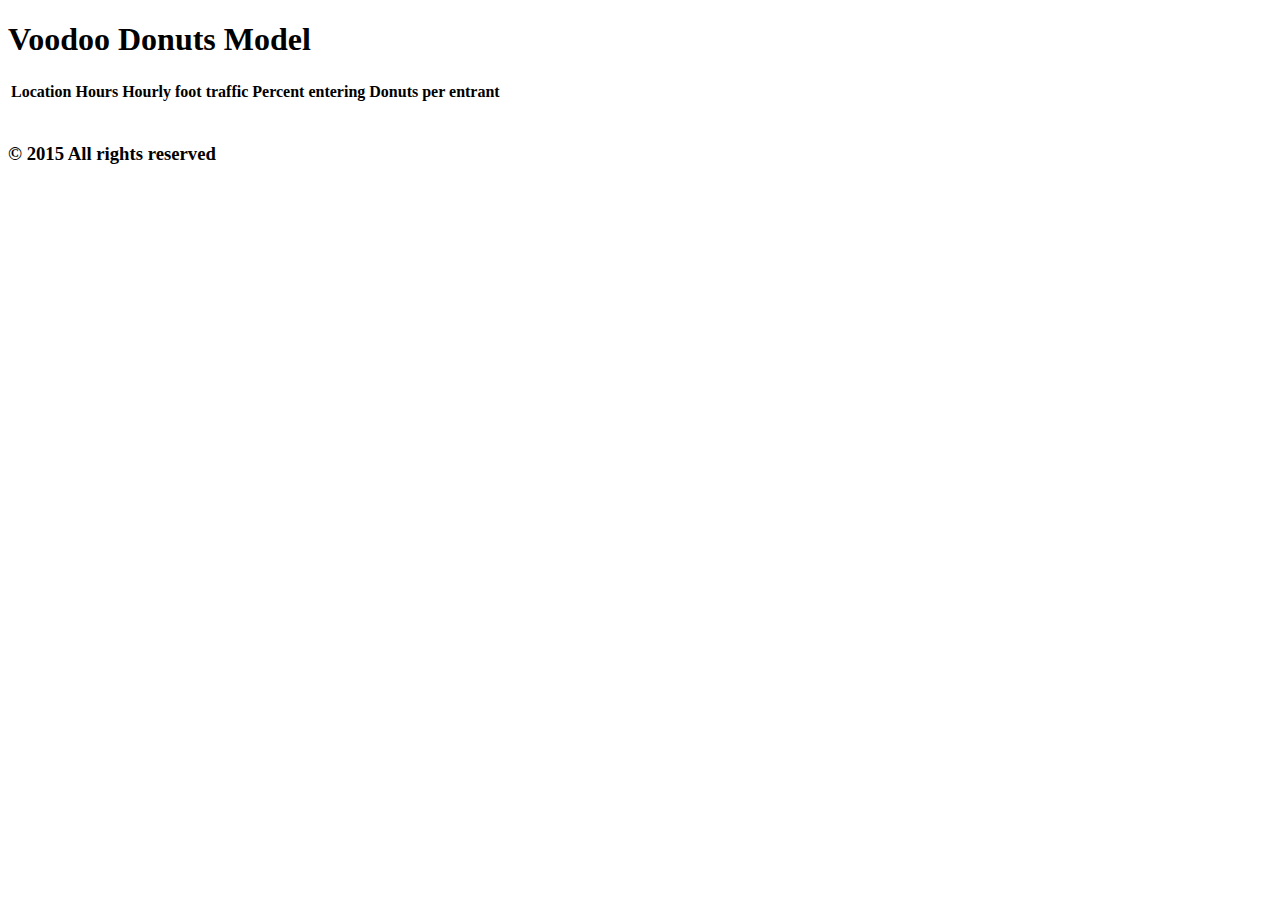
==== index.html @ e18b8971 "Initial commit" ====
<!DOCTYPE html>
<html>
  <head>
    <title>Voodoo Donuts Model</title>
    <meta charset="utf-8">
    <link rel="stylesheet" href="main.css">
    <script src="script.js"></script>
  </head>
  <body>

    <header id="pageTitle">
      <h1>Voodoo Donuts Model</h1>
    </header>

    <table>
      <thead>
        <tr>
          <th scope="col">Location</th>
          <th scope="col">Hours</th>
          <th scope="col">Hourly foot traffic</th>
          <th scope="col">Percent entering</th>
          <th scope="col">Donuts per entrant</th>
        </tr>
      </thead>
      <tbody>
        <tr>
          <td id="location1"></td>
          <td id="location2"></td>
          <td id="location3"></td>
          <td id="location4"></td>
          <td id="location5"></td>
        </tr>
        <tr>
          <td></td>
          <td></td>
          <td></td>
          <td></td>
          <td></td>
        </tr>
        <tr>
          <td></td>
          <td></td>
          <td></td>
          <td></td>
          <td></td>
        </tr>
        <tr>
          <td></td>
          <td></td>
          <td></td>
          <td></td>
          <td></td>
        </tr>
        <tr>
          <td></td>
          <td></td>
          <td></td>
          <td></td>
          <td></td>
        </tr>
      </tbody>
    </table>

    <footer>
      <h3>&copy; 2015 All rights reserved<h3>
    </footer>
  </body>
</html>
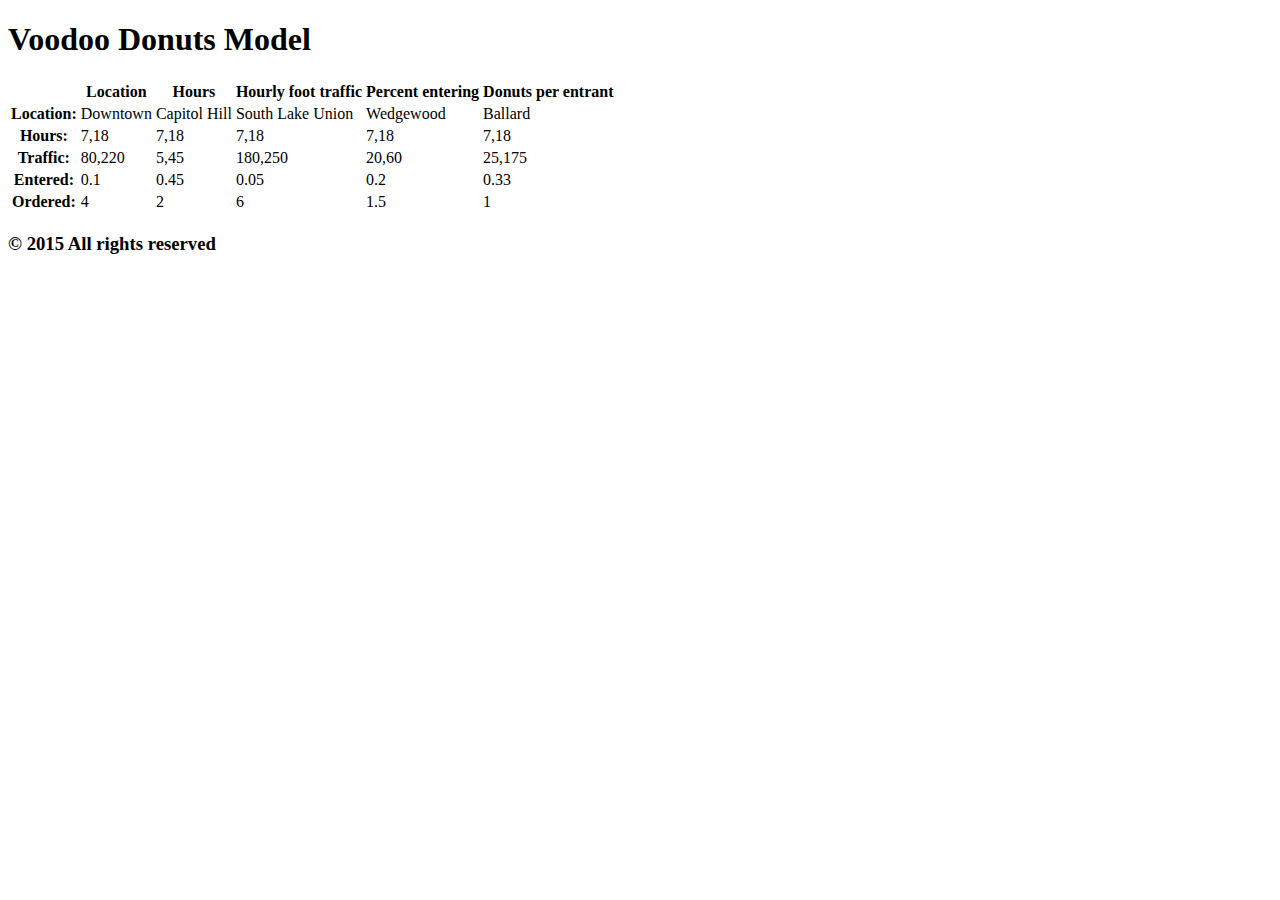
==== commit a66d3048: "Completed project with README" ====
--- a/index.html
+++ b/index.html
@@ -4,7 +4,7 @@
     <title>Voodoo Donuts Model</title>
     <meta charset="utf-8">
     <link rel="stylesheet" href="main.css">
-    <script src="script.js"></script>
+
   </head>
   <body>
 
@@ -15,6 +15,7 @@
     <table>
       <thead>
         <tr>
+          <th></th>
           <th scope="col">Location</th>
           <th scope="col">Hours</th>
           <th scope="col">Hourly foot traffic</th>
@@ -24,39 +25,44 @@
       </thead>
       <tbody>
         <tr>
+          <th>Location:</th>
+          <td id="location0"></td>
           <td id="location1"></td>
           <td id="location2"></td>
           <td id="location3"></td>
           <td id="location4"></td>
-          <td id="location5"></td>
         </tr>
         <tr>
-          <td></td>
-          <td></td>
-          <td></td>
-          <td></td>
-          <td></td>
+          <th>Hours:</th>
+          <td id="hours0"></td>
+          <td id="hours1"></td>
+          <td id="hours2"></td>
+          <td id="hours3"></td>
+          <td id="hours4"></td>
         </tr>
         <tr>
-          <td></td>
-          <td></td>
-          <td></td>
-          <td></td>
-          <td></td>
+          <th>Traffic:</th>
+          <td id="traffic0"></td>
+          <td id="traffic1"></td>
+          <td id="traffic2"></td>
+          <td id="traffic3"></td>
+          <td id="traffic4"></td>
         </tr>
         <tr>
-          <td></td>
-          <td></td>
-          <td></td>
-          <td></td>
-          <td></td>
+          <th>Entered:</th>
+          <td id="entered0"></td>
+          <td id="entered1"></td>
+          <td id="entered2"></td>
+          <td id="entered3"></td>
+          <td id="entered4"></td>
         </tr>
         <tr>
-          <td></td>
-          <td></td>
-          <td></td>
-          <td></td>
-          <td></td>
+          <th>Ordered:</th>
+          <td id="ordered0"></td>
+          <td id="ordered1"></td>
+          <td id="ordered2"></td>
+          <td id="ordered3"></td>
+          <td id="ordered4"></td>
         </tr>
       </tbody>
     </table>
@@ -64,5 +70,6 @@
     <footer>
       <h3>&copy; 2015 All rights reserved<h3>
     </footer>
+    <script src="script.js"></script>
   </body>
 </html>
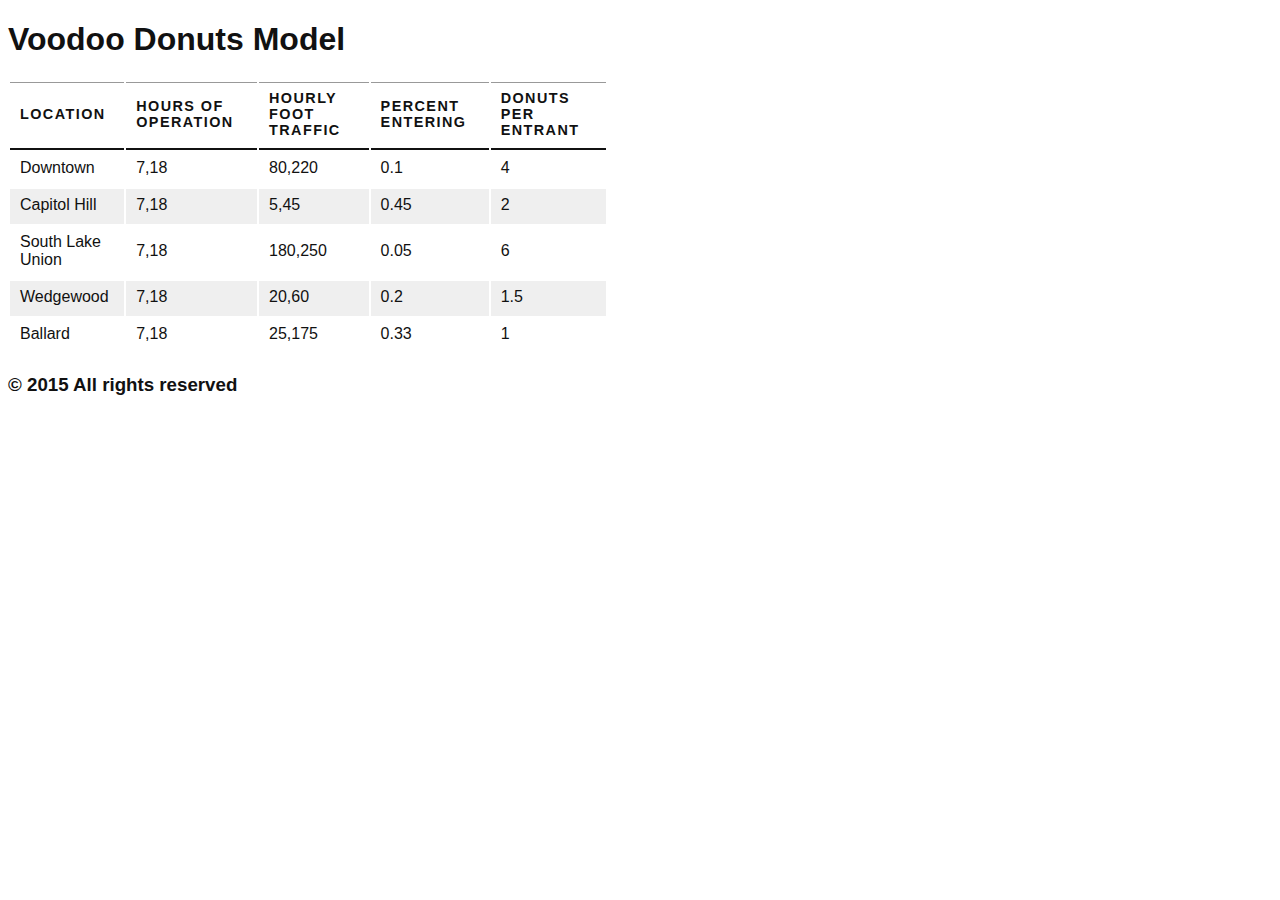
==== commit 166e20bc: "Adding voodoo_events_README, fixed table output." ====
--- a/index.html
+++ b/index.html
@@ -15,53 +15,47 @@
     <table>
       <thead>
         <tr>
-          <th></th>
           <th scope="col">Location</th>
-          <th scope="col">Hours</th>
+          <th scope="col">Hours of operation</th>
           <th scope="col">Hourly foot traffic</th>
           <th scope="col">Percent entering</th>
           <th scope="col">Donuts per entrant</th>
         </tr>
       </thead>
       <tbody>
-        <tr>
-          <th>Location:</th>
+        <tr><!--Downtown-->
           <td id="location0"></td>
+          <td id="hours0"></td>
+          <td id="traffic0"></td>
+          <td id="entered0"></td>
+          <td id="ordered0"></td>
+        </tr>
+        <tr class="even"><!--Capitol Hill-->
           <td id="location1"></td>
+          <td id="hours1"></td>
+          <td id="traffic1"></td>
+          <td id="entered1"></td>
+          <td id="ordered1"></td>
+        </tr>
+        <tr><!--South Lake Union-->
           <td id="location2"></td>
+          <td id="hours2"></td>
+          <td id="traffic2"></td>
+          <td id="entered2"></td>
+          <td id="ordered2"></td>
+        </tr>
+        <tr class="even"><!--Wedgewood-->
           <td id="location3"></td>
+          <td id="hours3"></td>
+          <td id="traffic3"></td>
+          <td id="entered3"></td>
+          <td id="ordered3"></td>
+        </tr>
+        <tr><!--Ballard-->
           <td id="location4"></td>
-        </tr>
-        <tr>
-          <th>Hours:</th>
-          <td id="hours0"></td>
-          <td id="hours1"></td>
-          <td id="hours2"></td>
-          <td id="hours3"></td>
           <td id="hours4"></td>
-        </tr>
-        <tr>
-          <th>Traffic:</th>
-          <td id="traffic0"></td>
-          <td id="traffic1"></td>
-          <td id="traffic2"></td>
-          <td id="traffic3"></td>
           <td id="traffic4"></td>
-        </tr>
-        <tr>
-          <th>Entered:</th>
-          <td id="entered0"></td>
-          <td id="entered1"></td>
-          <td id="entered2"></td>
-          <td id="entered3"></td>
           <td id="entered4"></td>
-        </tr>
-        <tr>
-          <th>Ordered:</th>
-          <td id="ordered0"></td>
-          <td id="ordered1"></td>
-          <td id="ordered2"></td>
-          <td id="ordered3"></td>
           <td id="ordered4"></td>
         </tr>
       </tbody>
--- a/main.css
+++ b/main.css
@@ -0,0 +1,27 @@
+body {
+  font-family: Arial, Verdana, sans-serif;
+  color: #111111;
+}
+table {
+  width: 600px;
+}
+th, td {
+  padding: 7px 10px 10px 10px;
+}
+th {
+  text-transform: uppercase;
+  letter-spacing: 0.1em;
+  font-size: 90%;
+  border-bottom: 2px solid #111111;
+  border-top: 1px solid #999;
+  text-align: left;
+}
+tr.even {
+  background-color: #efefef;
+}
+tr:hover {
+  background-color: #c3e6e5;
+}
+.money {
+  text-align: right;
+}
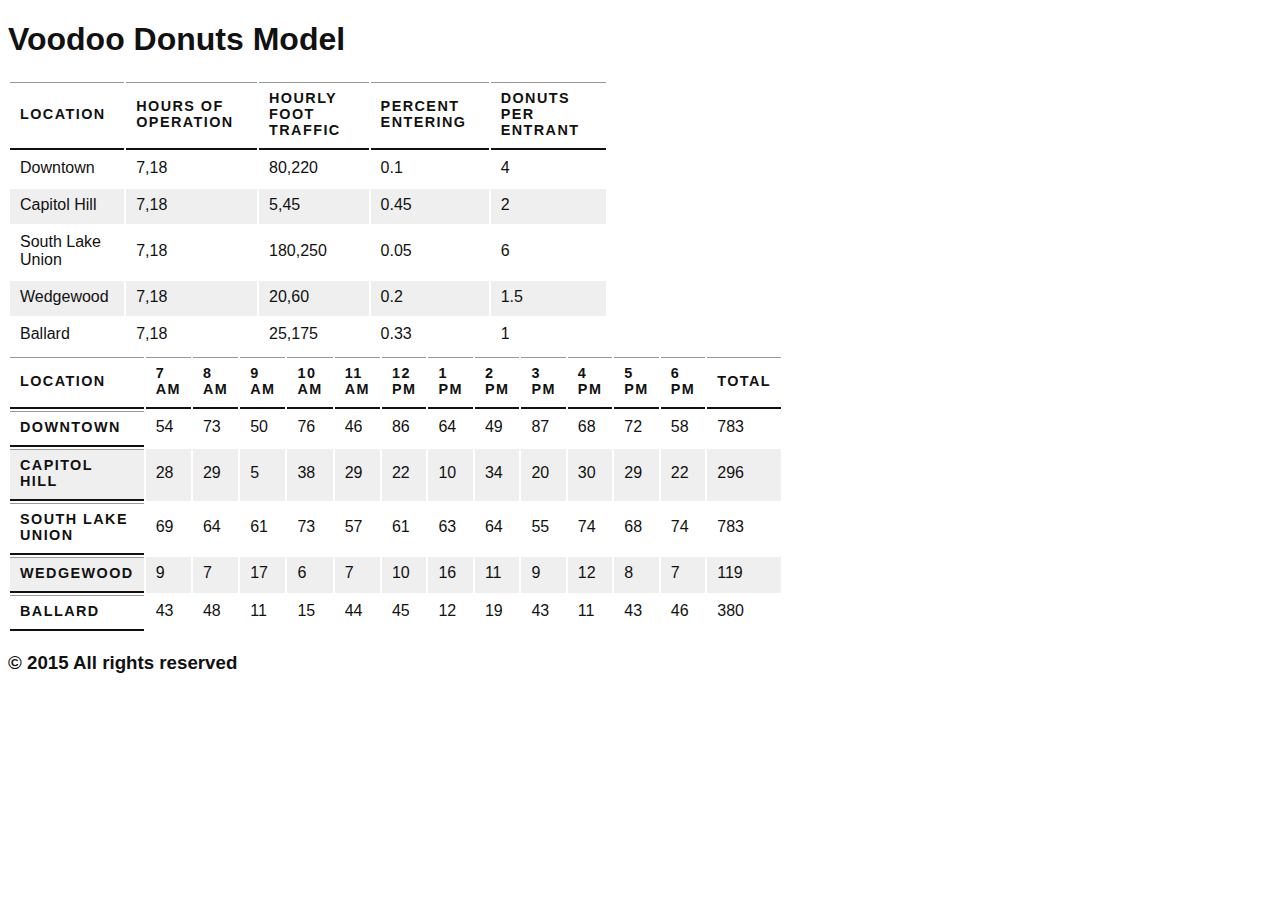
==== commit e6e9b490: "Sending output to HTML, updated README." ====
--- a/index.html
+++ b/index.html
@@ -11,55 +11,91 @@
     <header id="pageTitle">
       <h1>Voodoo Donuts Model</h1>
     </header>
+    <div>
+      <table>
+        <thead>
+          <tr>
+            <th scope="col">Location</th>
+            <th scope="col">Hours of operation</th>
+            <th scope="col">Hourly foot traffic</th>
+            <th scope="col">Percent entering</th>
+            <th scope="col">Donuts per entrant</th>
+          </tr>
+        </thead>
+        <tbody>
+          <tr><!--Downtown-->
+            <td id="location0"></td>
+            <td id="hours0"></td>
+            <td id="traffic0"></td>
+            <td id="entered0"></td>
+            <td id="ordered0"></td>
+          </tr>
+          <tr class="even"><!--Capitol Hill-->
+            <td id="location1"></td>
+            <td id="hours1"></td>
+            <td id="traffic1"></td>
+            <td id="entered1"></td>
+            <td id="ordered1"></td>
+          </tr>
+          <tr><!--South Lake Union-->
+            <td id="location2"></td>
+            <td id="hours2"></td>
+            <td id="traffic2"></td>
+            <td id="entered2"></td>
+            <td id="ordered2"></td>
+          </tr>
+          <tr class="even"><!--Wedgewood-->
+            <td id="location3"></td>
+            <td id="hours3"></td>
+            <td id="traffic3"></td>
+            <td id="entered3"></td>
+            <td id="ordered3"></td>
+          </tr>
+          <tr><!--Ballard-->
+            <td id="location4"></td>
+            <td id="hours4"></td>
+            <td id="traffic4"></td>
+            <td id="entered4"></td>
+            <td id="ordered4"></td>
+          </tr>
+        </tbody>
+      </table>
+    </div>
 
-    <table>
-      <thead>
-        <tr>
-          <th scope="col">Location</th>
-          <th scope="col">Hours of operation</th>
-          <th scope="col">Hourly foot traffic</th>
-          <th scope="col">Percent entering</th>
-          <th scope="col">Donuts per entrant</th>
-        </tr>
-      </thead>
-      <tbody>
-        <tr><!--Downtown-->
-          <td id="location0"></td>
-          <td id="hours0"></td>
-          <td id="traffic0"></td>
-          <td id="entered0"></td>
-          <td id="ordered0"></td>
-        </tr>
-        <tr class="even"><!--Capitol Hill-->
-          <td id="location1"></td>
-          <td id="hours1"></td>
-          <td id="traffic1"></td>
-          <td id="entered1"></td>
-          <td id="ordered1"></td>
-        </tr>
-        <tr><!--South Lake Union-->
-          <td id="location2"></td>
-          <td id="hours2"></td>
-          <td id="traffic2"></td>
-          <td id="entered2"></td>
-          <td id="ordered2"></td>
-        </tr>
-        <tr class="even"><!--Wedgewood-->
-          <td id="location3"></td>
-          <td id="hours3"></td>
-          <td id="traffic3"></td>
-          <td id="entered3"></td>
-          <td id="ordered3"></td>
-        </tr>
-        <tr><!--Ballard-->
-          <td id="location4"></td>
-          <td id="hours4"></td>
-          <td id="traffic4"></td>
-          <td id="entered4"></td>
-          <td id="ordered4"></td>
-        </tr>
-      </tbody>
-    </table>
+    <div>
+      <table>
+        <thead>
+          <tr>
+            <th scope="col">Location</th>
+            <th scope="col">7 AM</th>
+            <th scope="col">8 AM</th>
+            <th scope="col">9 AM</th>
+            <th scope="col">10 AM</th>
+            <th scope="col">11 AM</th>
+            <th scope="col">12 PM</th>
+            <th scope="col">1 PM</th>
+            <th scope="col">2 PM</th>
+            <th scope="col">3 PM</th>
+            <th scope="col">4 PM</th>
+            <th scope="col">5 PM</th>
+            <th scope="col">6 PM</th>
+            <th scope="col">Total</th>
+          </tr>
+        </thead>
+        <tbody>
+          <tr id="downtown">
+          </tr>
+          <tr class="even" id="capitolHill">
+          </tr>
+          <tr id="southLakeUnion">
+          </tr>
+          <tr class="even" id="wedgewood">
+          </tr>
+          <tr id="ballard">
+          </tr>
+        </tbody>
+      </table>
+    </div>
 
     <footer>
       <h3>&copy; 2015 All rights reserved<h3>
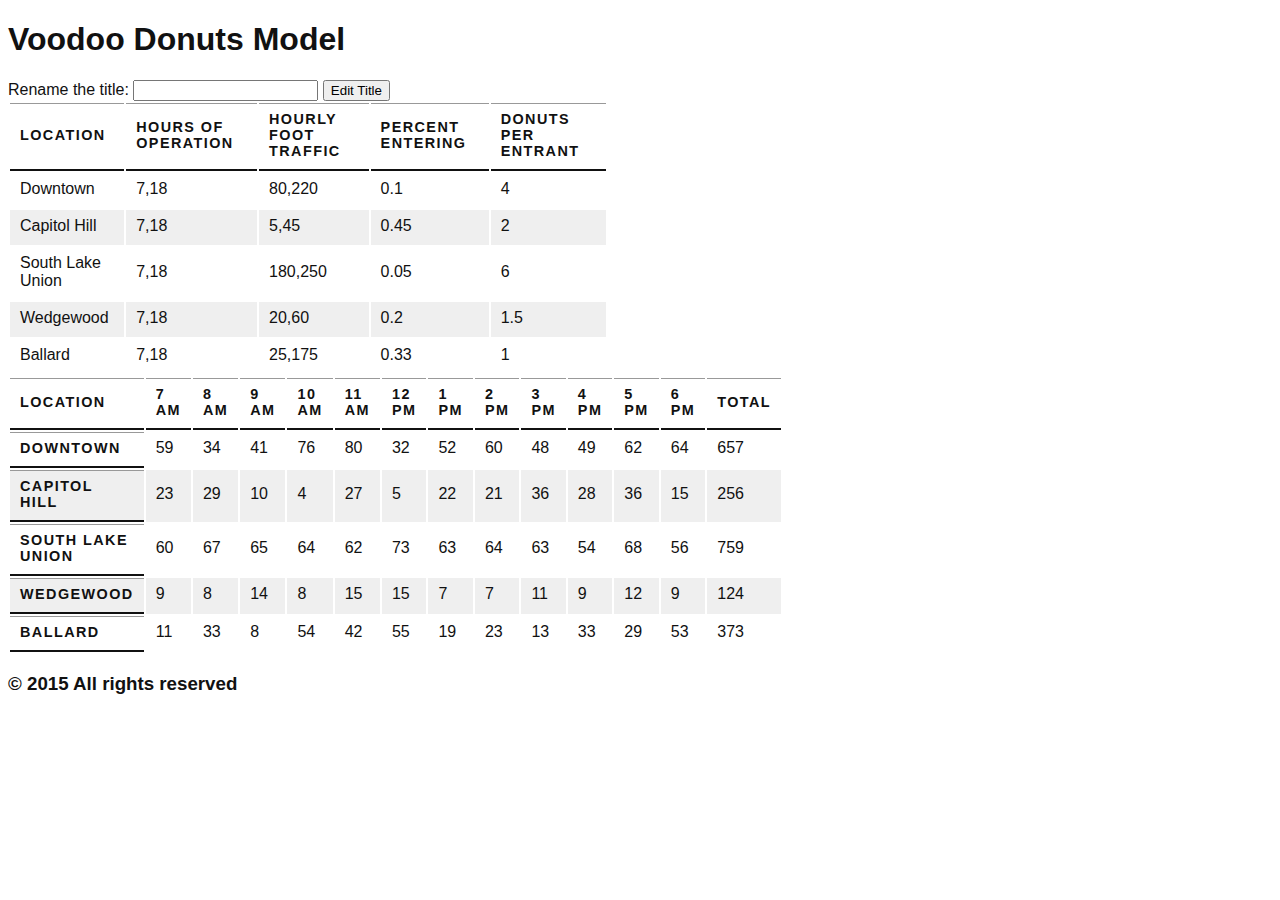
==== commit ef8ea9eb: "Adding event listener." ====
--- a/index.html
+++ b/index.html
@@ -9,8 +9,15 @@
   <body>
 
     <header id="pageTitle">
-      <h1>Voodoo Donuts Model</h1>
+      <h1 id="title">Voodoo Donuts Model</h1>
     </header>
+    <div>
+      <form>
+        <label for="editTitle">Rename the title: </label>
+        <input type="text" id="editTitle" />
+        <button id="editTitle" type="button">Edit Title</button>
+      </form>
+    </div>
     <div>
       <table>
         <thead>
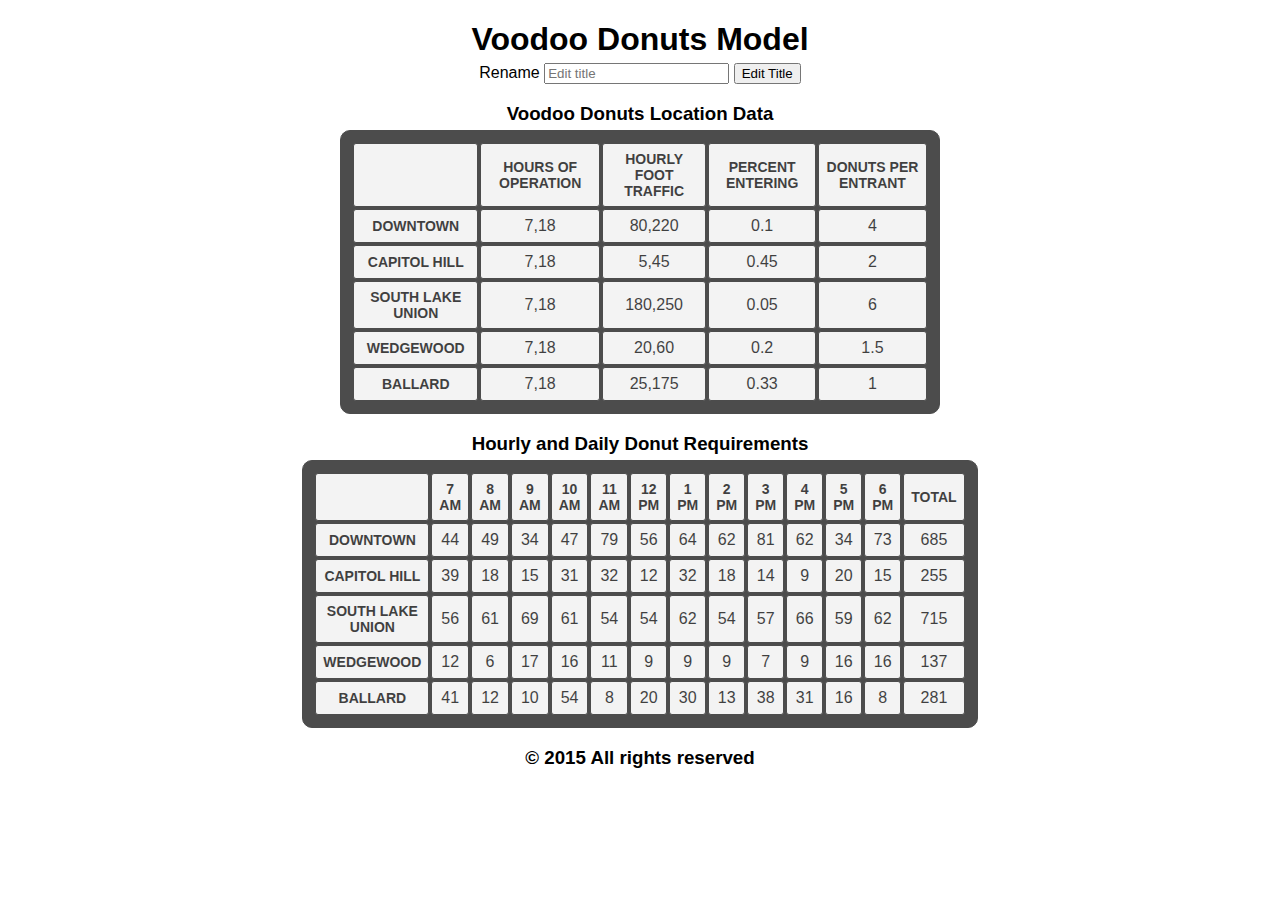
==== commit 801ffc37: "Stylin' tha donuts yo." ====
--- a/index.html
+++ b/index.html
@@ -13,53 +13,54 @@
     </header>
     <div>
       <form>
-        <label for="editTitle">Rename the title: </label>
-        <input type="text" id="editTitle" />
+        <label for="editTitle">Rename</label>
+        <input type="text" id="editTitle" placeholder="Edit title"/>
         <button id="editTitle" type="button">Edit Title</button>
       </form>
     </div>
     <div>
+      <h3 class="tableTitle">Voodoo Donuts Location Data</h3>
       <table>
         <thead>
           <tr>
-            <th scope="col">Location</th>
-            <th scope="col">Hours of operation</th>
-            <th scope="col">Hourly foot traffic</th>
-            <th scope="col">Percent entering</th>
-            <th scope="col">Donuts per entrant</th>
+            <th scope="col" class="even"></th>
+            <th scope="col" class="even">Hours of operation</th>
+            <th scope="col" class="even">Hourly foot traffic</th>
+            <th scope="col" class="even">Percent entering</th>
+            <th scope="col" class="even">Donuts per entrant</th>
           </tr>
         </thead>
         <tbody>
           <tr><!--Downtown-->
-            <td id="location0"></td>
+            <th id="location0"></th>
             <td id="hours0"></td>
             <td id="traffic0"></td>
             <td id="entered0"></td>
             <td id="ordered0"></td>
           </tr>
-          <tr class="even"><!--Capitol Hill-->
-            <td id="location1"></td>
+          <tr><!--Capitol Hill-->
+            <th id="location1"></th>
             <td id="hours1"></td>
             <td id="traffic1"></td>
             <td id="entered1"></td>
             <td id="ordered1"></td>
           </tr>
           <tr><!--South Lake Union-->
-            <td id="location2"></td>
+            <th id="location2"></th>
             <td id="hours2"></td>
             <td id="traffic2"></td>
             <td id="entered2"></td>
             <td id="ordered2"></td>
           </tr>
-          <tr class="even"><!--Wedgewood-->
-            <td id="location3"></td>
+          <tr><!--Wedgewood-->
+            <th id="location3"></th>
             <td id="hours3"></td>
             <td id="traffic3"></td>
             <td id="entered3"></td>
             <td id="ordered3"></td>
           </tr>
           <tr><!--Ballard-->
-            <td id="location4"></td>
+            <th id="location4"></th>
             <td id="hours4"></td>
             <td id="traffic4"></td>
             <td id="entered4"></td>
@@ -70,10 +71,11 @@
     </div>
 
     <div>
+      <h3 class="tableTitle">Hourly and Daily Donut Requirements</h3>
       <table>
         <thead>
           <tr>
-            <th scope="col">Location</th>
+            <th scope="col"></th>
             <th scope="col">7 AM</th>
             <th scope="col">8 AM</th>
             <th scope="col">9 AM</th>
@@ -92,11 +94,11 @@
         <tbody>
           <tr id="downtown">
           </tr>
-          <tr class="even" id="capitolHill">
+          <tr id="capitolHill">
           </tr>
           <tr id="southLakeUnion">
           </tr>
-          <tr class="even" id="wedgewood">
+          <tr id="wedgewood">
           </tr>
           <tr id="ballard">
           </tr>
--- a/main.css
+++ b/main.css
@@ -1,27 +1,39 @@
 body {
-  font-family: Arial, Verdana, sans-serif;
-  color: #111111;
+  font-family: "Helvetica Neue", Helvetica, sans-serif;
+  background-image: url(http://static.communitytable.com/wp-content/uploads/2014/06/donut-day-facts-ftr.jpg);
+  background-repeat: no-repeat;
+  background-size: cover;
+  text-align: center;
+}
+div {
+  width: 800px;
+  margin: 0 auto;
+}
+h1, h3 {
+  margin-bottom: 5px;
+
 }
 table {
   width: 600px;
+  border: 1px solid #111111;
+  border-radius: 10px;
+  padding: 10px;
+  background-color: #111111;
+  opacity: 0.75;
+  margin: auto;
+
 }
 th, td {
-  padding: 7px 10px 10px 10px;
+  padding: 7px;
+  background-color: #efefef;
+  border: 1px solid #111111;
+  border-radius: 3px;
+  text-align: center;
 }
 th {
   text-transform: uppercase;
-  letter-spacing: 0.1em;
-  font-size: 90%;
-  border-bottom: 2px solid #111111;
-  border-top: 1px solid #999;
-  text-align: left;
-}
-tr.even {
-  background-color: #efefef;
+  font-size: 14px;
 }
 tr:hover {
-  background-color: #c3e6e5;
+  background-color: blue;
 }
-.money {
-  text-align: right;
-}
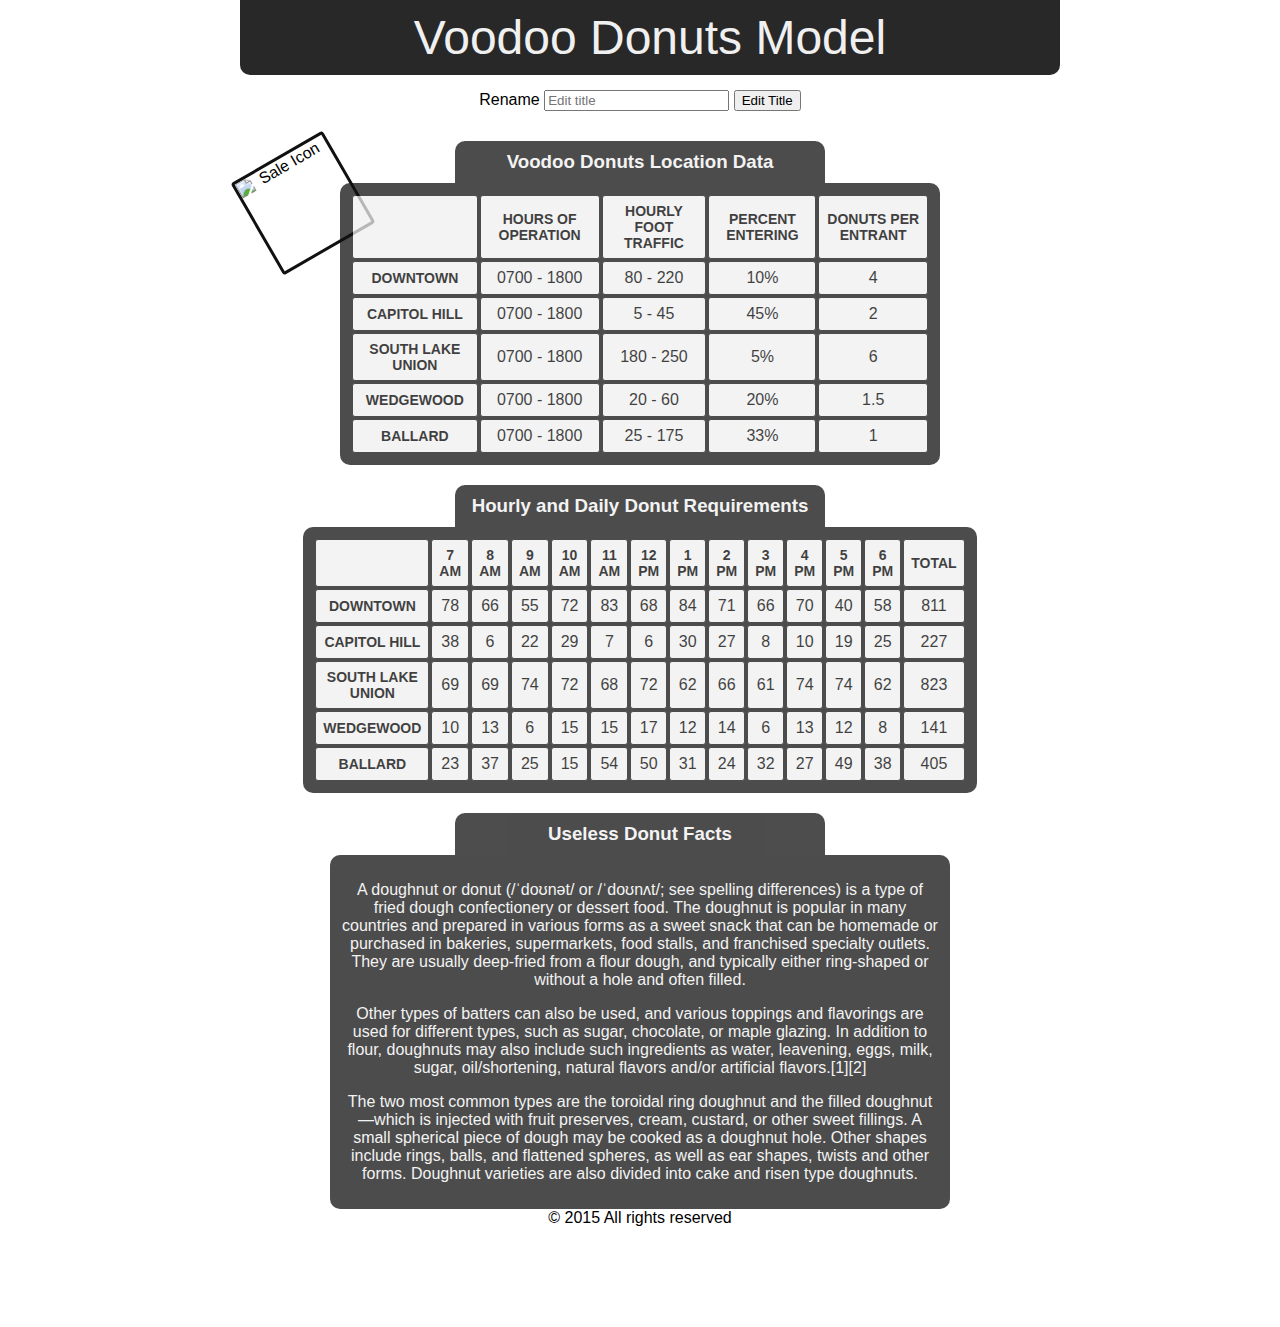
==== commit 3dcb5435: "layout assignment" ====
--- a/index.html
+++ b/index.html
@@ -7,18 +7,17 @@
 
   </head>
   <body>
-
-    <header id="pageTitle">
-      <h1 id="title">Voodoo Donuts Model</h1>
-    </header>
-    <div>
+    <div class="background"></div>
+    <div class="main">
+      <header id="title">
+        Voodoo Donuts Model
+      </header>
       <form>
         <label for="editTitle">Rename</label>
         <input type="text" id="editTitle" placeholder="Edit title"/>
         <button id="editTitle" type="button">Edit Title</button>
       </form>
-    </div>
-    <div>
+      <img src="http://www.wildeplumfarmofgeorgia.us/Lists/Photos/sale-left-red.png" class="sale" alt="Sale Icon" width="100" height="100"/>
       <h3 class="tableTitle">Voodoo Donuts Location Data</h3>
       <table>
         <thead>
@@ -30,7 +29,7 @@
             <th scope="col" class="even">Donuts per entrant</th>
           </tr>
         </thead>
-        <tbody>
+        <tbody class="data">
           <tr><!--Downtown-->
             <th id="location0"></th>
             <td id="hours0"></td>
@@ -68,9 +67,7 @@
           </tr>
         </tbody>
       </table>
-    </div>
 
-    <div>
       <h3 class="tableTitle">Hourly and Daily Donut Requirements</h3>
       <table>
         <thead>
@@ -104,11 +101,22 @@
           </tr>
         </tbody>
       </table>
+
+    <h3 class="tableTitle">Useless Donut Facts</h3>
+    <div class="info">
+      <p>
+        A doughnut or donut (/ˈdoʊnət/ or /ˈdoʊnʌt/; see spelling differences) is a type of fried dough confectionery or dessert food. The doughnut is popular in many countries and prepared in various forms as a sweet snack that can be homemade or purchased in bakeries, supermarkets, food stalls, and franchised specialty outlets. They are usually deep-fried from a flour dough, and typically either ring-shaped or without a hole and often filled.
+      </p>
+      <p>
+        Other types of batters can also be used, and various toppings and flavorings are used for different types, such as sugar, chocolate, or maple glazing. In addition to flour, doughnuts may also include such ingredients as water, leavening, eggs, milk, sugar, oil/shortening, natural flavors and/or artificial flavors.[1][2]
+      </p>
+      <p>
+        The two most common types are the toroidal ring doughnut and the filled doughnut—which is injected with fruit preserves, cream, custard, or other sweet fillings. A small spherical piece of dough may be cooked as a doughnut hole. Other shapes include rings, balls, and flattened spheres, as well as ear shapes, twists and other forms. Doughnut varieties are also divided into cake and risen type doughnuts.
+      </p>
     </div>
-
-    <footer>
-      <h3>&copy; 2015 All rights reserved<h3>
-    </footer>
+      <footer>
+        &copy; 2015 All rights reserved
+      </footer>
     <script src="script.js"></script>
   </body>
 </html>
--- a/main.css
+++ b/main.css
@@ -3,19 +3,63 @@
   background-image: url(http://static.communitytable.com/wp-content/uploads/2014/06/donut-day-facts-ftr.jpg);
   background-repeat: no-repeat;
   background-size: cover;
+  background-attachment: fixed;
   text-align: center;
 }
-div {
+.main {
   width: 800px;
+  margin: 100px auto;
+}
+form {
+  position: relative;
+  top: -10px;
+}
+header {
+  color: #efefef;
+  width: 800px;
+  position: fixed;
+  top: 0;
+  left: auto;
+  border-bottom-left-radius: 10px;
+  border-bottom-right-radius: 10px;
+  padding: 10px;
+  background-color: #111111;
+  opacity: 0.90;
+  z-index: 100;
+  font-size: 48px;
+}
+h3 {
+  color: #efefef;
+  border-top-left-radius: 10px;
+  border-top-right-radius: 10px;
+  padding: 10px;
+  background-color: #111111;
+  opacity: 0.75;
+  width: 350px;
   margin: 0 auto;
-}
-h1, h3 {
-  margin-bottom: 5px;
+  margin-top: 20px;
 
 }
-table {
+.sale {
+  position: absolute;
+  top: 150px;
+  left: 250px;
+  border: 3px solid #111111;
+  border-radius: 3px;
+  transform: rotate(330deg);
+  -webkit-animation: myfirst 0.7s infinite;
+}
+
+@-webkit-keyframes myfirst {
+  0% {opacity: 0;}
+  100% {opacity: 1;}
+}
+
+.info {
+  color: #efefef;
+}
+  table, .info {
   width: 600px;
-  border: 1px solid #111111;
   border-radius: 10px;
   padding: 10px;
   background-color: #111111;
@@ -34,6 +78,7 @@
   text-transform: uppercase;
   font-size: 14px;
 }
-tr:hover {
-  background-color: blue;
+td:hover {
+  background-color: #111111;
+  color: #efefef;
 }
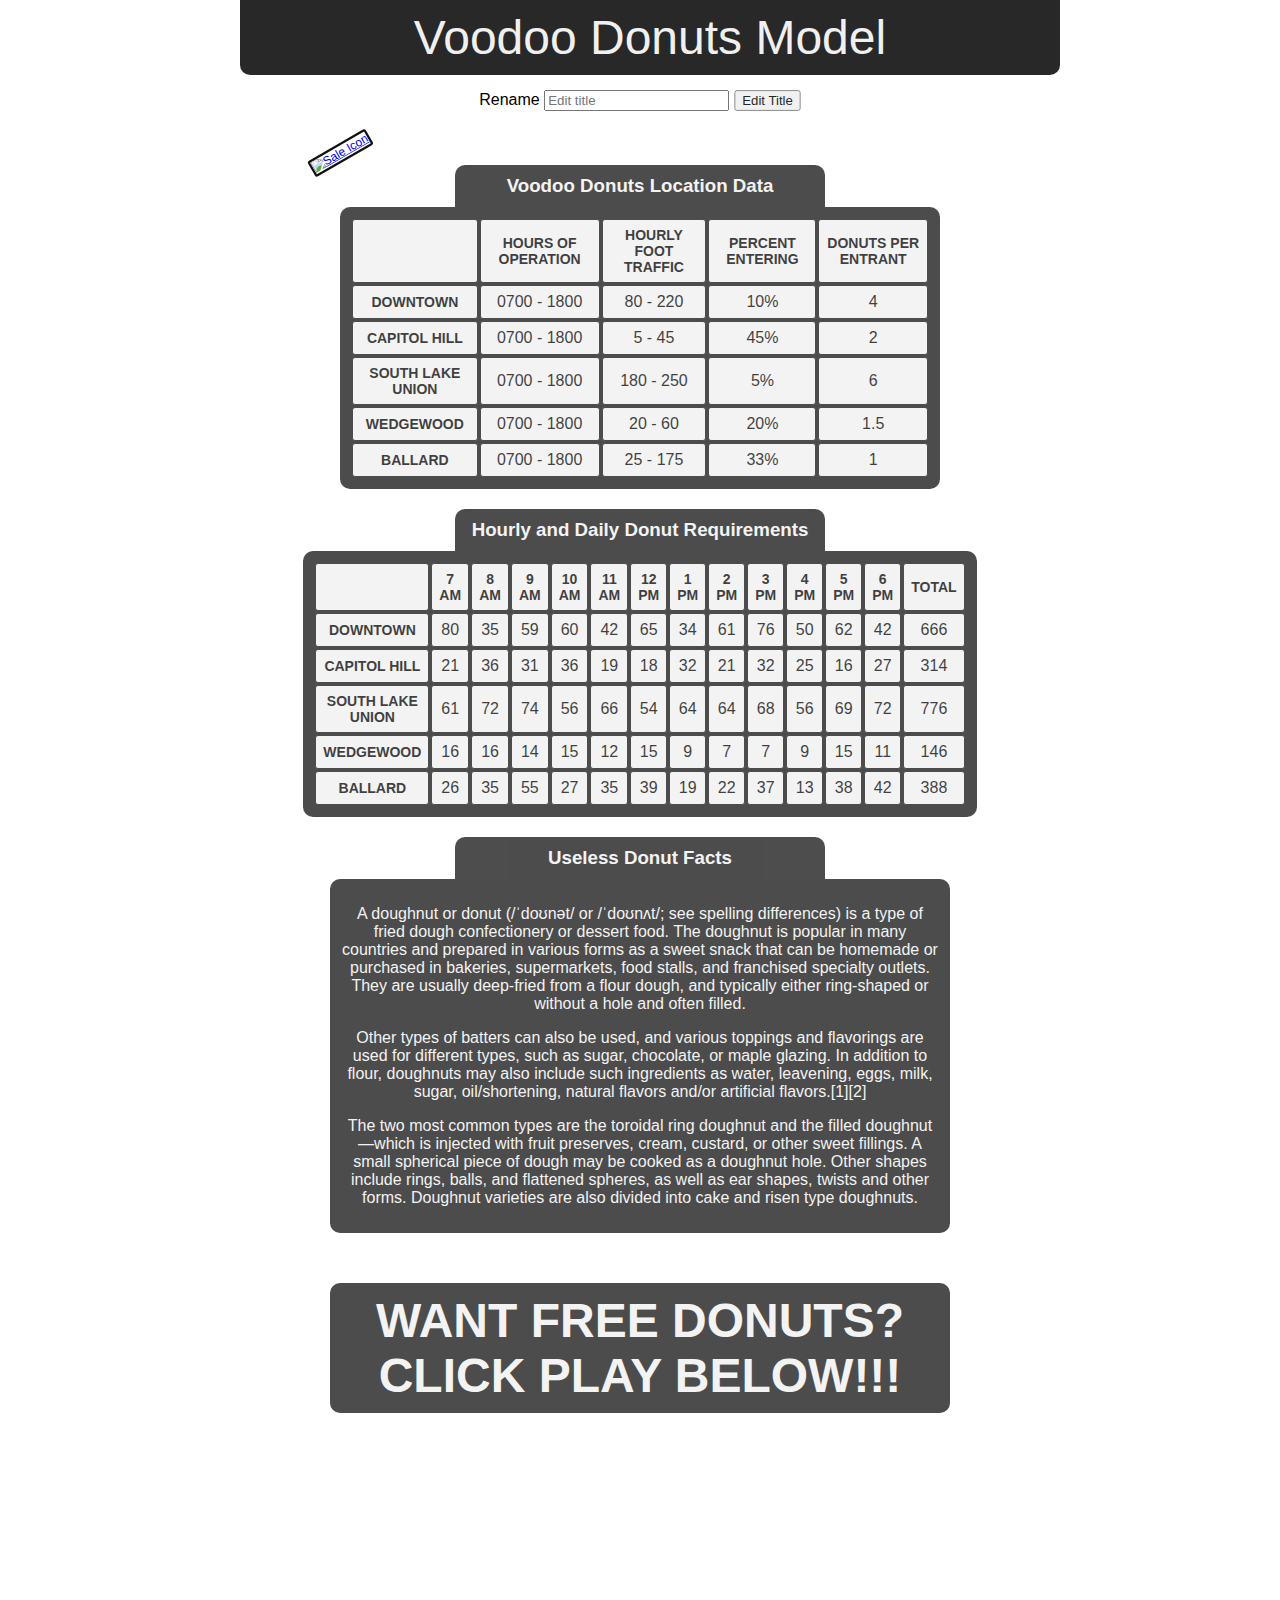
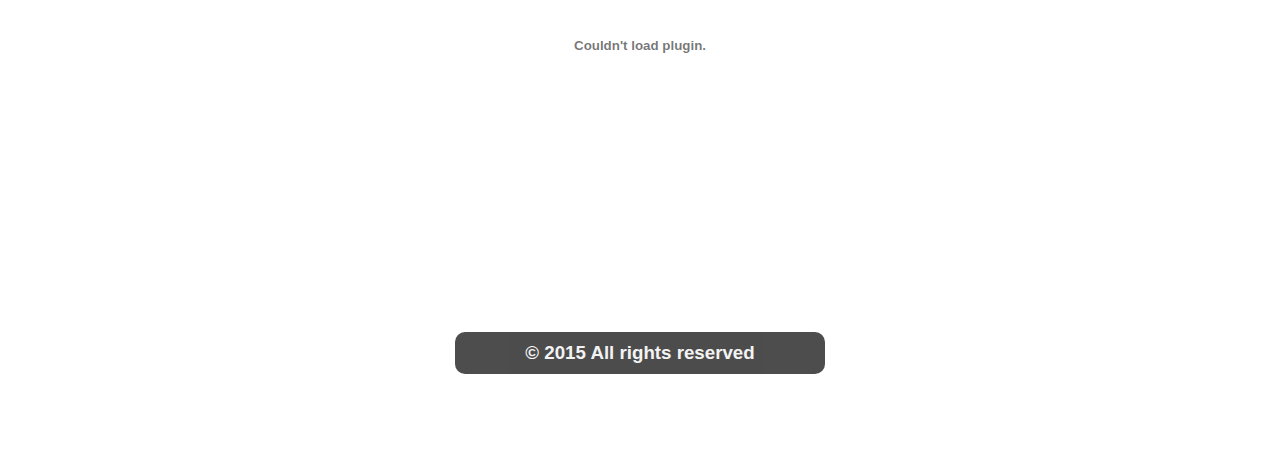
==== commit 9f9be83f: "Transitions and transforms, baby." ====
--- a/index.html
+++ b/index.html
@@ -4,7 +4,6 @@
     <title>Voodoo Donuts Model</title>
     <meta charset="utf-8">
     <link rel="stylesheet" href="main.css">
-
   </head>
   <body>
     <div class="background"></div>
@@ -12,12 +11,15 @@
       <header id="title">
         Voodoo Donuts Model
       </header>
-      <form>
-        <label for="editTitle">Rename</label>
-        <input type="text" id="editTitle" placeholder="Edit title"/>
-        <button id="editTitle" type="button">Edit Title</button>
-      </form>
-      <img src="http://www.wildeplumfarmofgeorgia.us/Lists/Photos/sale-left-red.png" class="sale" alt="Sale Icon" width="100" height="100"/>
+        <form>
+          <label for="editTitle">Rename</label>
+          <input type="text" id="editTitle" placeholder="Edit title"/>
+          <button class="editTitle" type="button">Edit Title</button>
+        </form>
+      <div>
+      <a href="http://www.asseenontv.com/bedazzler/detail.php?p=296300" target="-blank">
+      <img src="http://www.wildeplumfarmofgeorgia.us/Lists/Photos/sale-left-red.png" class="sale" alt="Sale Icon" width="100" height="100"/></a>
+      </div>
       <h3 class="tableTitle">Voodoo Donuts Location Data</h3>
       <table>
         <thead>
@@ -102,20 +104,29 @@
         </tbody>
       </table>
 
-    <h3 class="tableTitle">Useless Donut Facts</h3>
-    <div class="info">
-      <p>
-        A doughnut or donut (/ˈdoʊnət/ or /ˈdoʊnʌt/; see spelling differences) is a type of fried dough confectionery or dessert food. The doughnut is popular in many countries and prepared in various forms as a sweet snack that can be homemade or purchased in bakeries, supermarkets, food stalls, and franchised specialty outlets. They are usually deep-fried from a flour dough, and typically either ring-shaped or without a hole and often filled.
-      </p>
-      <p>
-        Other types of batters can also be used, and various toppings and flavorings are used for different types, such as sugar, chocolate, or maple glazing. In addition to flour, doughnuts may also include such ingredients as water, leavening, eggs, milk, sugar, oil/shortening, natural flavors and/or artificial flavors.[1][2]
-      </p>
-      <p>
-        The two most common types are the toroidal ring doughnut and the filled doughnut—which is injected with fruit preserves, cream, custard, or other sweet fillings. A small spherical piece of dough may be cooked as a doughnut hole. Other shapes include rings, balls, and flattened spheres, as well as ear shapes, twists and other forms. Doughnut varieties are also divided into cake and risen type doughnuts.
-      </p>
-    </div>
+      <h3 class="tableTitle">Useless Donut Facts</h3>
+      <div class="info">
+        <p>
+          A doughnut or donut (/ˈdoʊnət/ or /ˈdoʊnʌt/; see spelling differences) is a type of fried dough confectionery or dessert food. The doughnut is popular in many countries and prepared in various forms as a sweet snack that can be homemade or purchased in bakeries, supermarkets, food stalls, and franchised specialty outlets. They are usually deep-fried from a flour dough, and typically either ring-shaped or without a hole and often filled.
+        </p>
+        <p>
+          Other types of batters can also be used, and various toppings and flavorings are used for different types, such as sugar, chocolate, or maple glazing. In addition to flour, doughnuts may also include such ingredients as water, leavening, eggs, milk, sugar, oil/shortening, natural flavors and/or artificial flavors.[1][2]
+        </p>
+        <p>
+          The two most common types are the toroidal ring doughnut and the filled doughnut—which is injected with fruit preserves, cream, custard, or other sweet fillings. A small spherical piece of dough may be cooked as a doughnut hole. Other shapes include rings, balls, and flattened spheres, as well as ear shapes, twists and other forms. Doughnut varieties are also divided into cake and risen type doughnuts.
+        </p>
+      </div>
+        <h3 class="rickroll">WANT FREE DONUTS? CLICK PLAY BELOW!!!</h3>
+      <div>
+        <object classid="clsid:d27cdb6e-ae6d-11cf-96b8-444553540000"
+        codebase="http://fpdownload.macromedia.com/pub/shockwave/cabs/flash/swflash.cab#version=8,0,0,0" width="640" height="525"><param name="wmode"
+        value="transparent" /><param name="movie"
+        value="http://video.gprime.net/media/flv/flv.swf?gN=rickroll&gX=640&gY=480&gL=0"></param>
+        <embed src="http://video.gprime.net/media/flv/flv.swf?gN=rickroll&gX=640&gY=480&gL=0"
+        wmode="transparent" type="application/x-shockwave-flash" pluginspage="http://www.macromedia.com/go/getflashplayer" width="640" height="525"></embed></object>
+      </div>
       <footer>
-        &copy; 2015 All rights reserved
+        <h3 class="footer">&copy; 2015 All rights reserved</h3>
       </footer>
     <script src="script.js"></script>
   </body>
--- a/main.css
+++ b/main.css
@@ -14,6 +14,22 @@
   position: relative;
   top: -10px;
 }
+.editTitle {
+  cursor: pointer;
+  transition: all 250ms ease-in-out;
+  transform: scale(.99);
+  opacity: 0.85;
+  box-shadow:
+    0px 3px 3px rgba(0,0,0,0),
+    0px 3px 3px rgba(0,0,0,0);
+}
+.editTitle:hover {
+  transform: scale(1) translateY(-2px);
+  opacity: 1.0;
+  box-shadow:
+    0px 2px 2px rgba(0,0,0,.16),
+    0px 2px 2px rgba(0,0,0,.23);
+}
 header {
   color: #efefef;
   width: 800px;
@@ -28,6 +44,9 @@
   z-index: 100;
   font-size: 48px;
 }
+.footer {
+  border-radius: 10px;
+}
 h3 {
   color: #efefef;
   border-top-left-radius: 10px;
@@ -40,15 +59,27 @@
   margin-top: 20px;
 
 }
+.rickroll {
+  border-radius: 10px;
+  font-size: 48px;
+  width: 600px;
+  position: relative;
+  top: 30px;
+}
 .sale {
-  position: absolute;
-  top: 150px;
-  left: 250px;
+  position: relative;
+  top: 20px;
+  left: -300px;
   border: 3px solid #111111;
   border-radius: 3px;
-  transform: rotate(330deg);
+  cursor: pointer;
+  transition: all 500ms ease-in-out;
+  transform: scale(.75) rotate(330deg);
   -webkit-animation: myfirst 0.7s infinite;
 }
+.sale:hover {
+  transform: scale(1.25) translateY(-2px);
+    }
 
 @-webkit-keyframes myfirst {
   0% {opacity: 0;}
